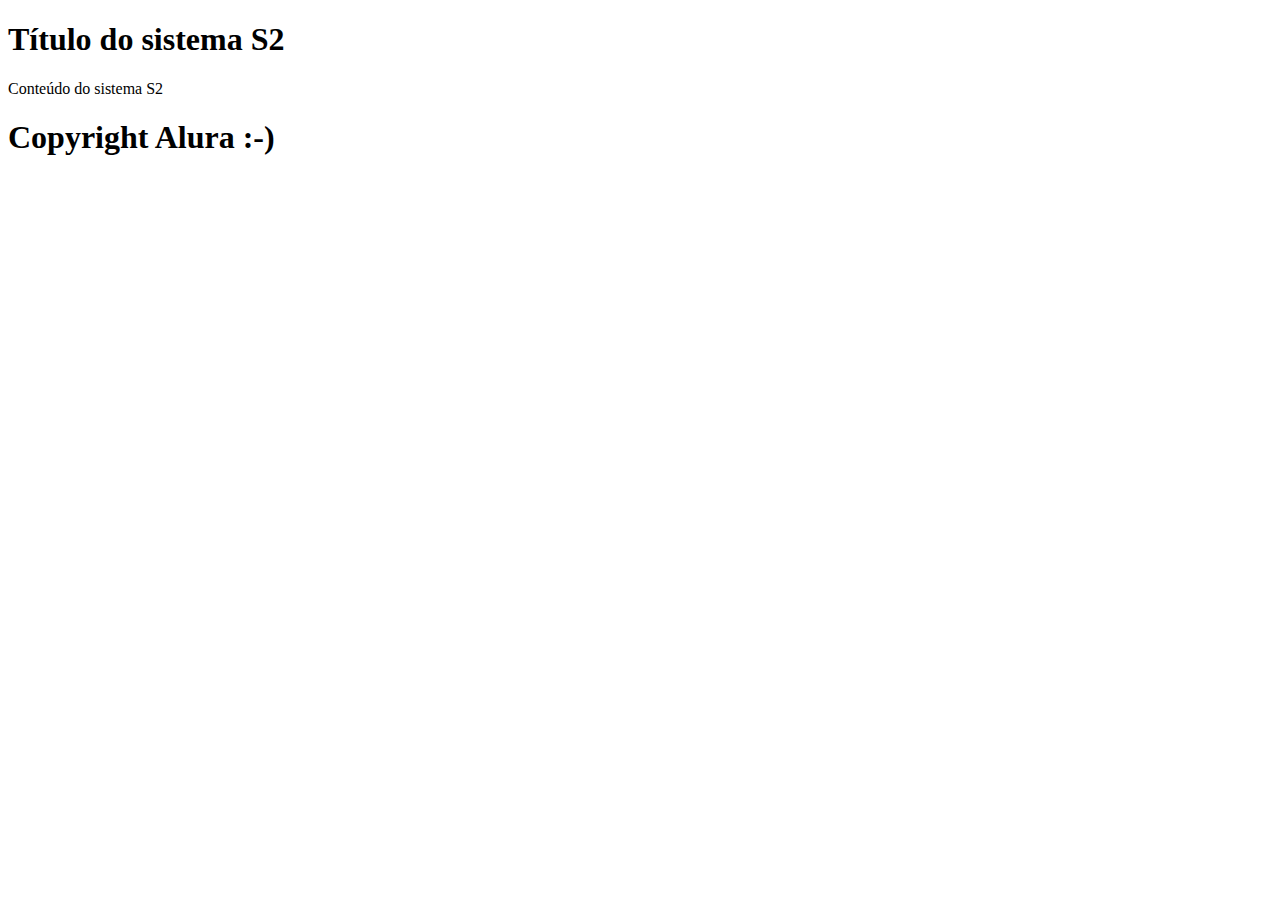
==== proposta_1.html @ ab804d90 "Número de novo v.02" ====
<!DOCTYPE html>
<html>
	<head>
		<title>Proposta 1 para o siste da empresa</title>
	</head>
	<body>
		<h1>Título do sistema S2</h1>
		<main>
			Conteúdo do sistema S2
		</main>

		<h1>Copyright Alura :-)</h1>

	</body>
</html>
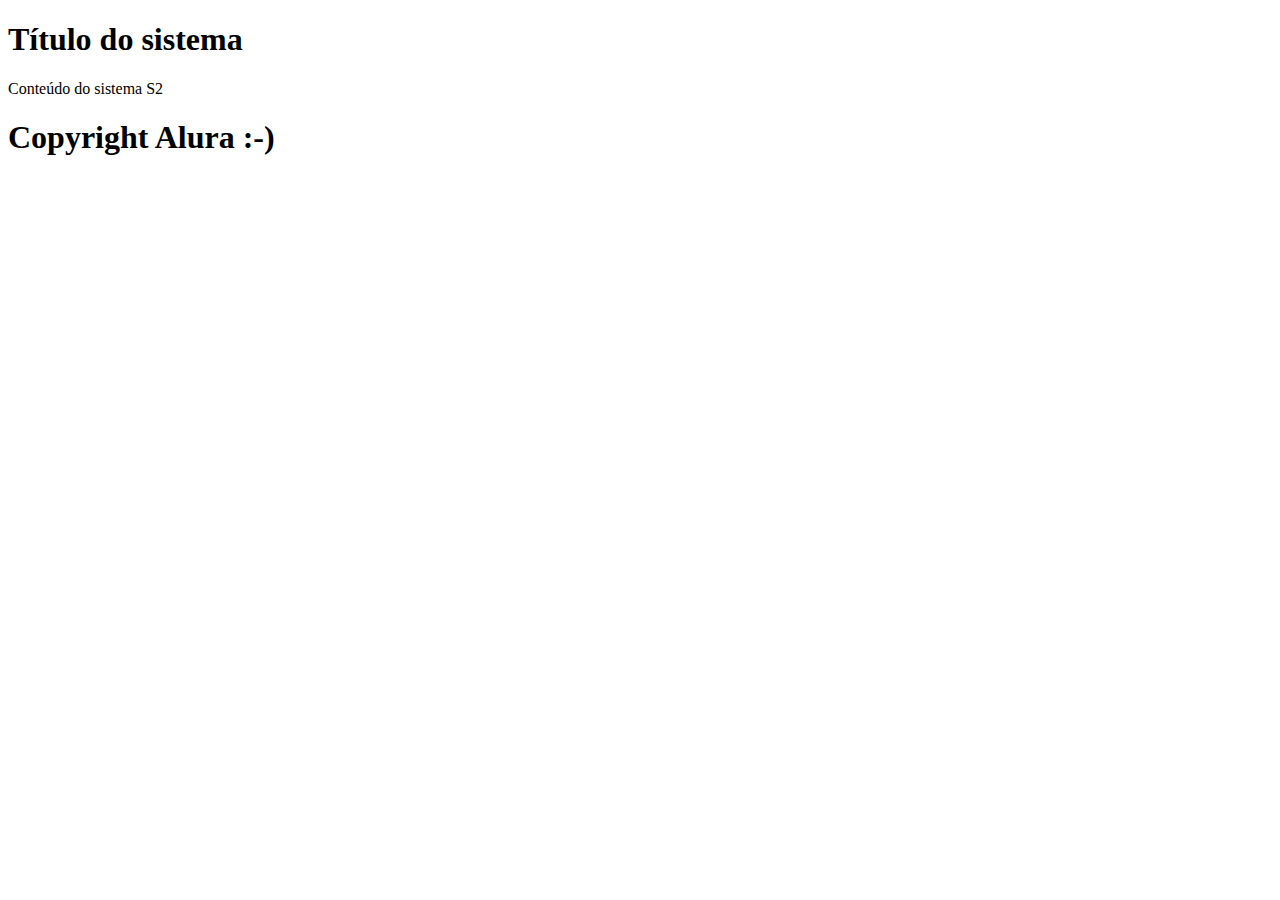
==== commit 1a90ff9c: "Número Romanos" ====
--- a/proposta_1.html
+++ b/proposta_1.html
@@ -1,10 +1,10 @@
 <!DOCTYPE html>
 <html>
 	<head>
-		<title>Proposta 1 para o siste da empresa</title>
+		<title>Proposta I para o siste da empresa</title>
 	</head>
 	<body>
-		<h1>Título do sistema S2</h1>
+		<h1>Título do sistema</h1>
 		<main>
 			Conteúdo do sistema S2
 		</main>
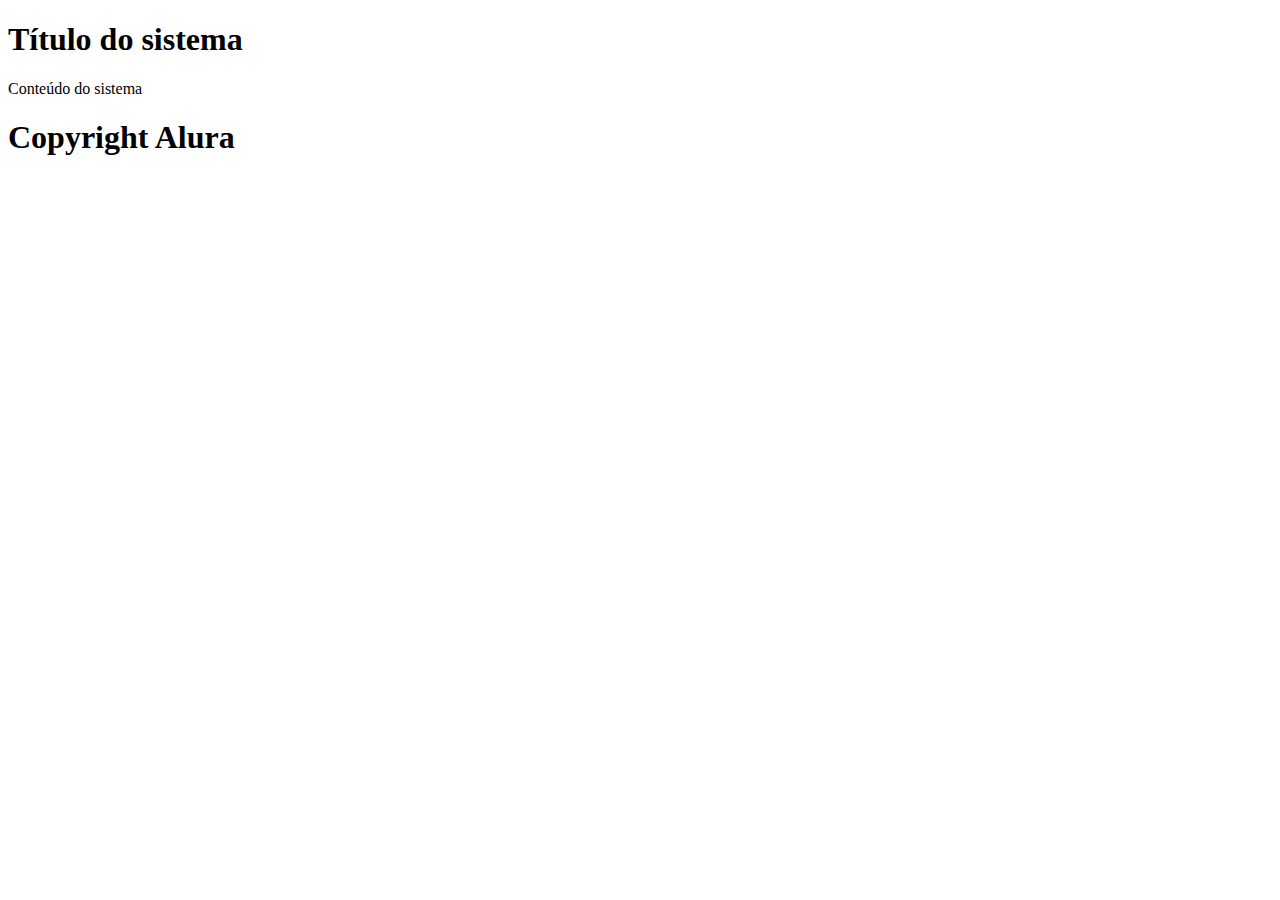
==== commit 1f88afa7: "site->sistema" ====
--- a/proposta_1.html
+++ b/proposta_1.html
@@ -6,10 +6,10 @@
 	<body>
 		<h1>Título do sistema</h1>
 		<main>
-			Conteúdo do sistema S2
+			Conteúdo do sistema
 		</main>
 
-		<h1>Copyright Alura :-)</h1>
+		<h1>Copyright Alura</h1>
 
 	</body>
 </html>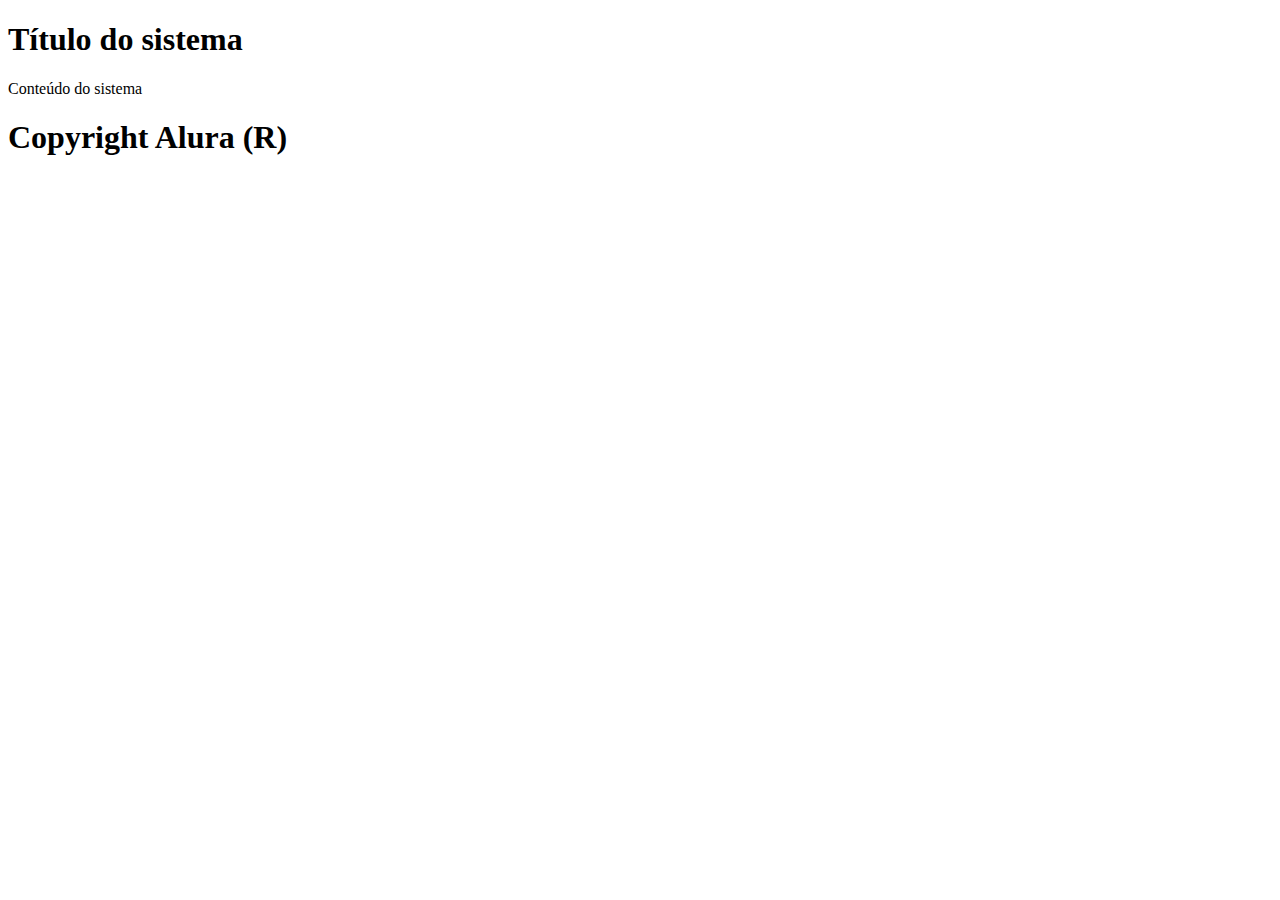
==== commit 45fc14cf: "Símbolo de marca registrada" ====
--- a/proposta_1.html
+++ b/proposta_1.html
@@ -9,7 +9,7 @@
 			Conteúdo do sistema
 		</main>
 
-		<h1>Copyright Alura</h1>
+		<h1>Copyright Alura (R)</h1>
 
 	</body>
 </html>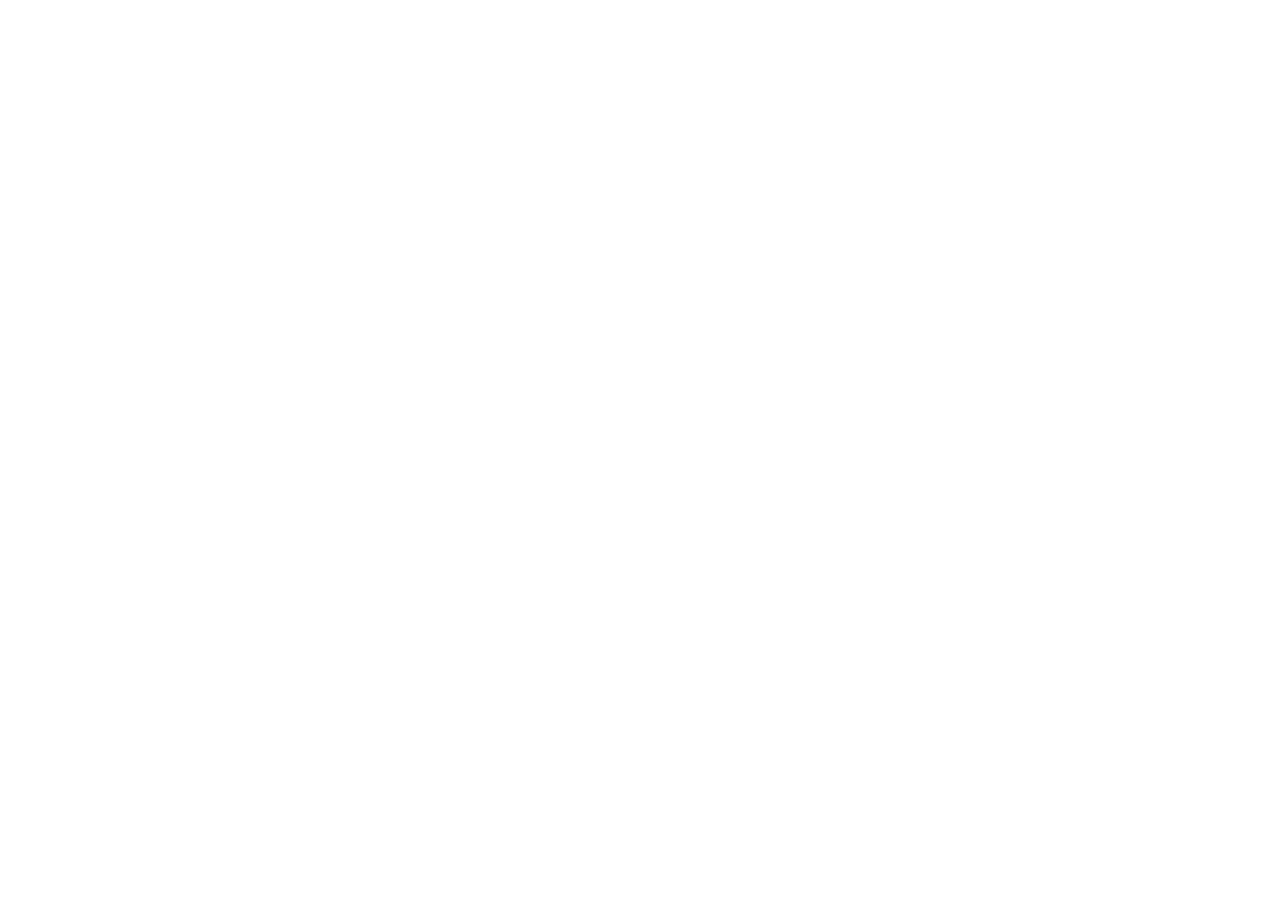
==== commit 67b19572: "Artigo no título" ====
--- a/proposta_1.html
+++ b/proposta_1.html
@@ -1,7 +1,7 @@
 <!DOCTYPE html>
 <html>
 	<head>
-		<title>Proposta I para o siste da empresa</title>
+		<title>Proposta 1 para a homepage da empresa<\title>
 	</head>
 	<body>
 		<h1>Título do sistema</h1>
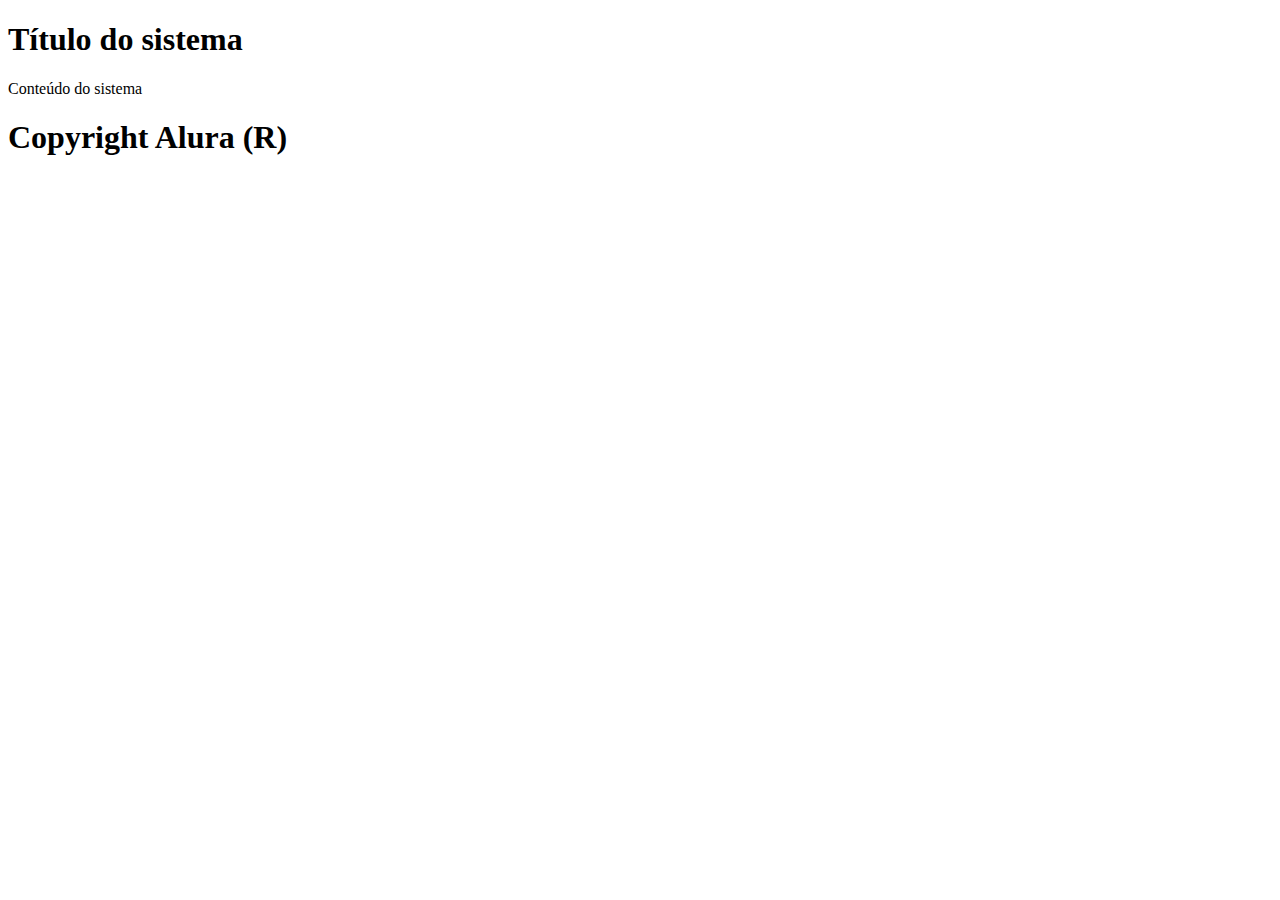
==== commit 7e51041a: "Corrigindo bug" ====
--- a/proposta_1.html
+++ b/proposta_1.html
@@ -1,7 +1,7 @@
 <!DOCTYPE html>
 <html>
 	<head>
-		<title>Proposta 1 para a homepage da empresa<\title>
+		<title>Proposta 1 para a homepage da empresa</title>
 	</head>
 	<body>
 		<h1>Título do sistema</h1>
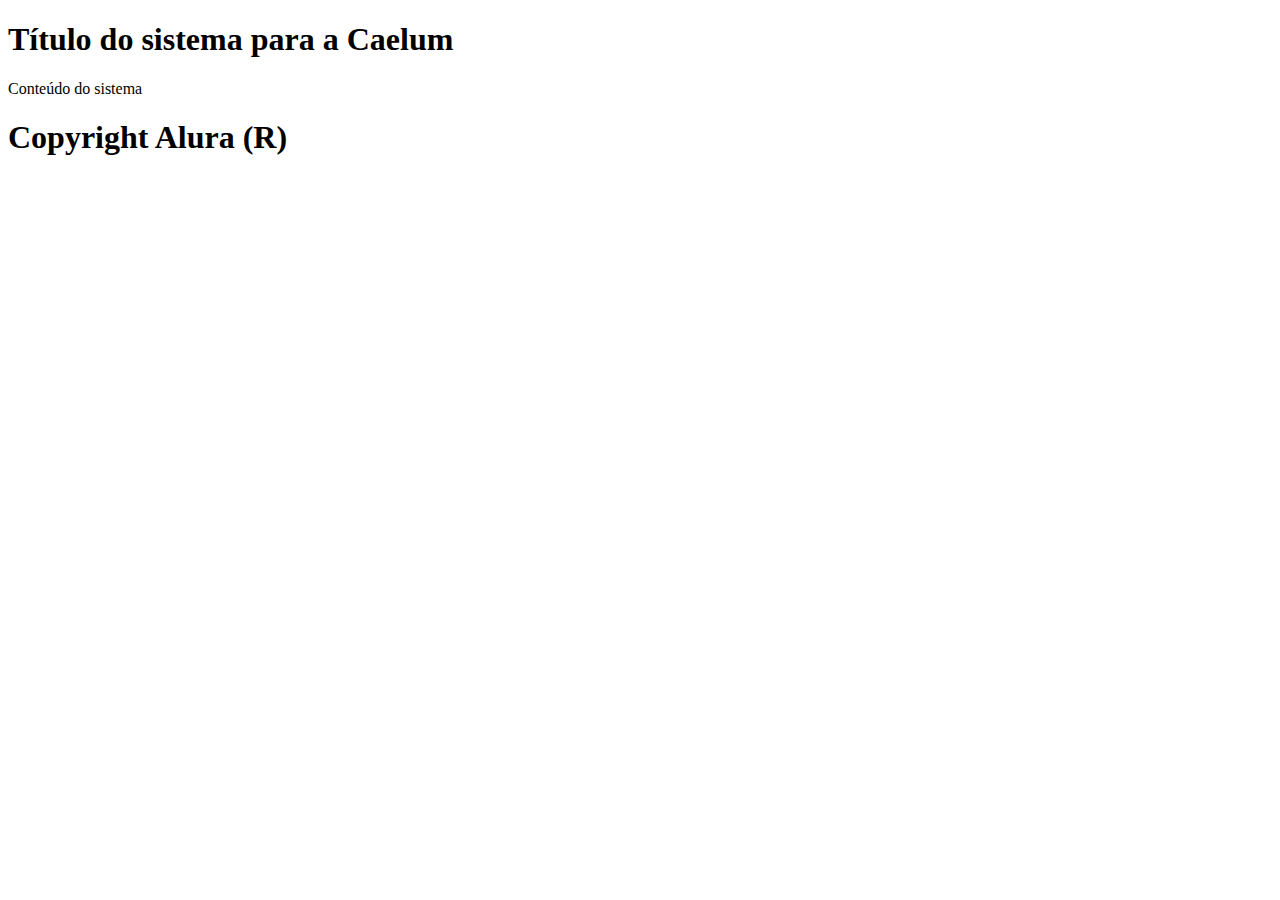
==== commit 6e73b784: "Nome da empresa" ====
--- a/proposta_1.html
+++ b/proposta_1.html
@@ -4,7 +4,7 @@
 		<title>Proposta 1 para a homepage da empresa</title>
 	</head>
 	<body>
-		<h1>Título do sistema</h1>
+		<h1>Título do sistema para a Caelum</h1>
 		<main>
 			Conteúdo do sistema
 		</main>
